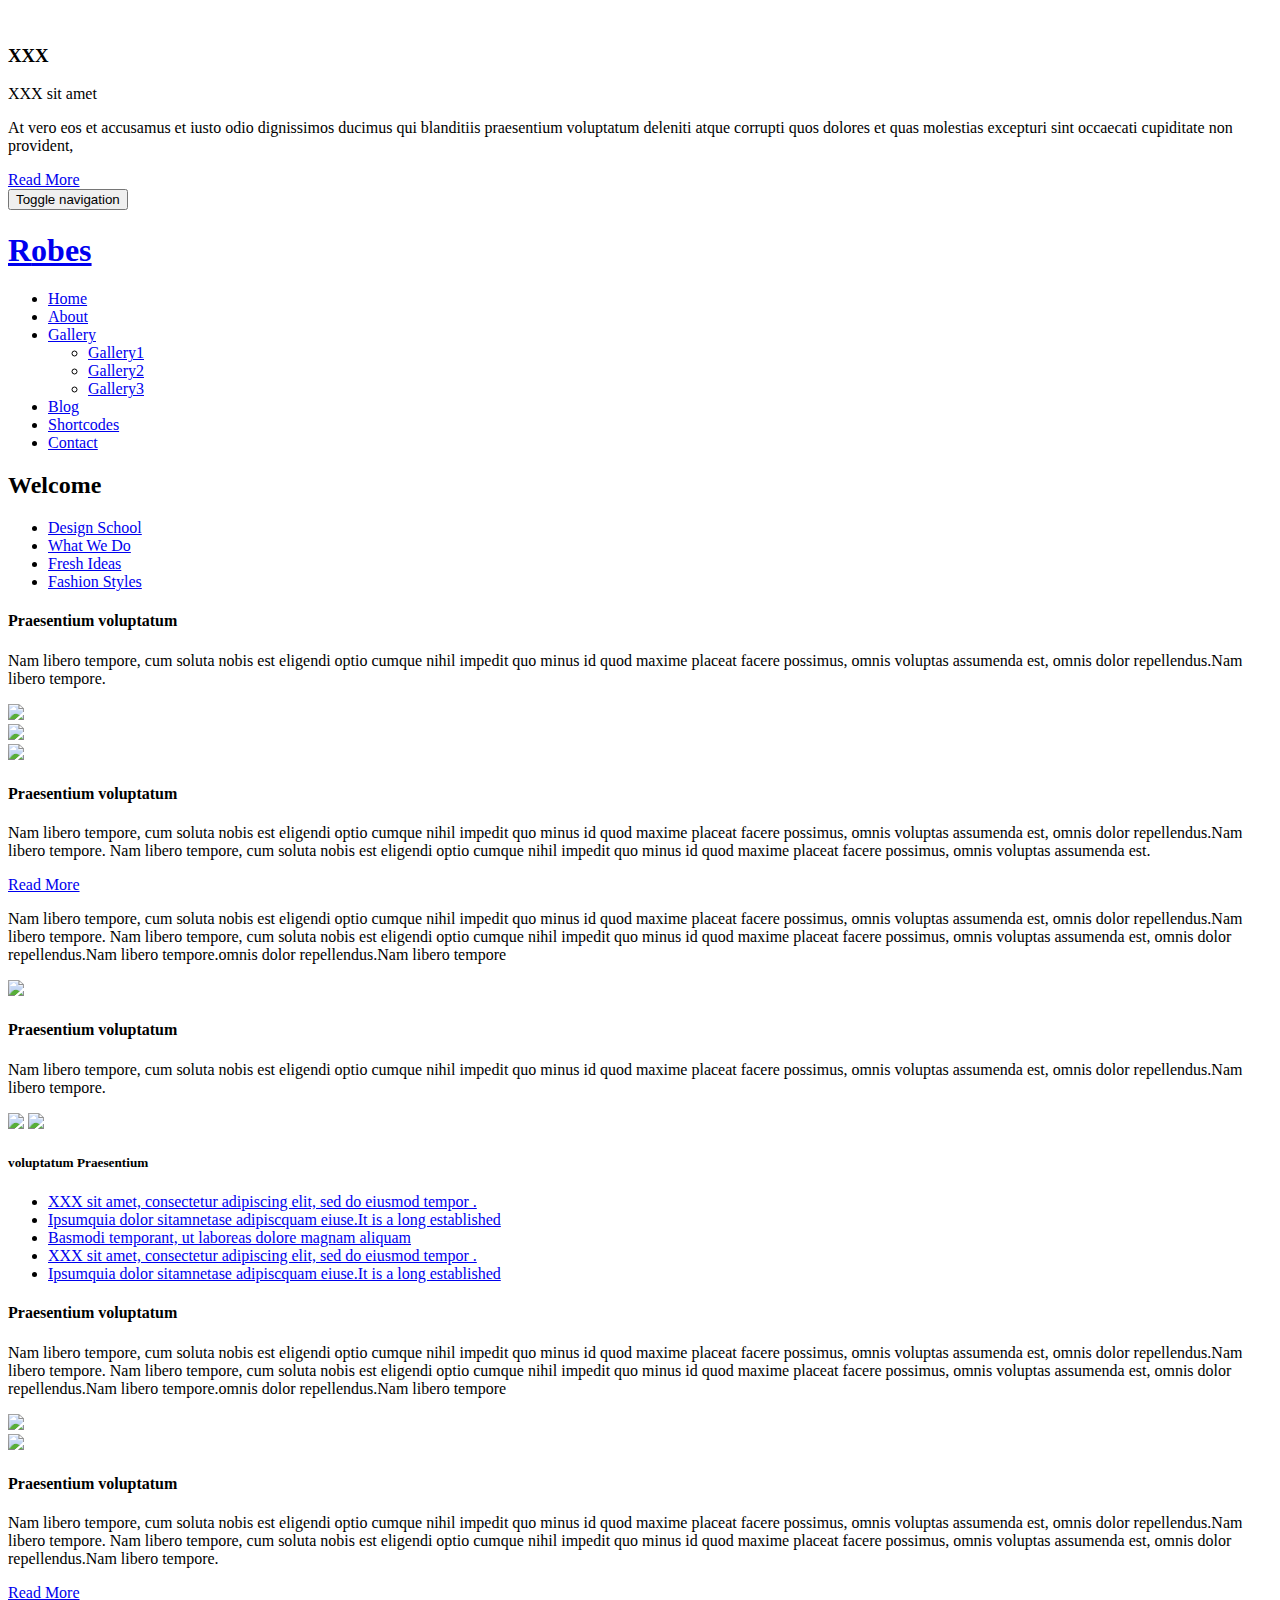
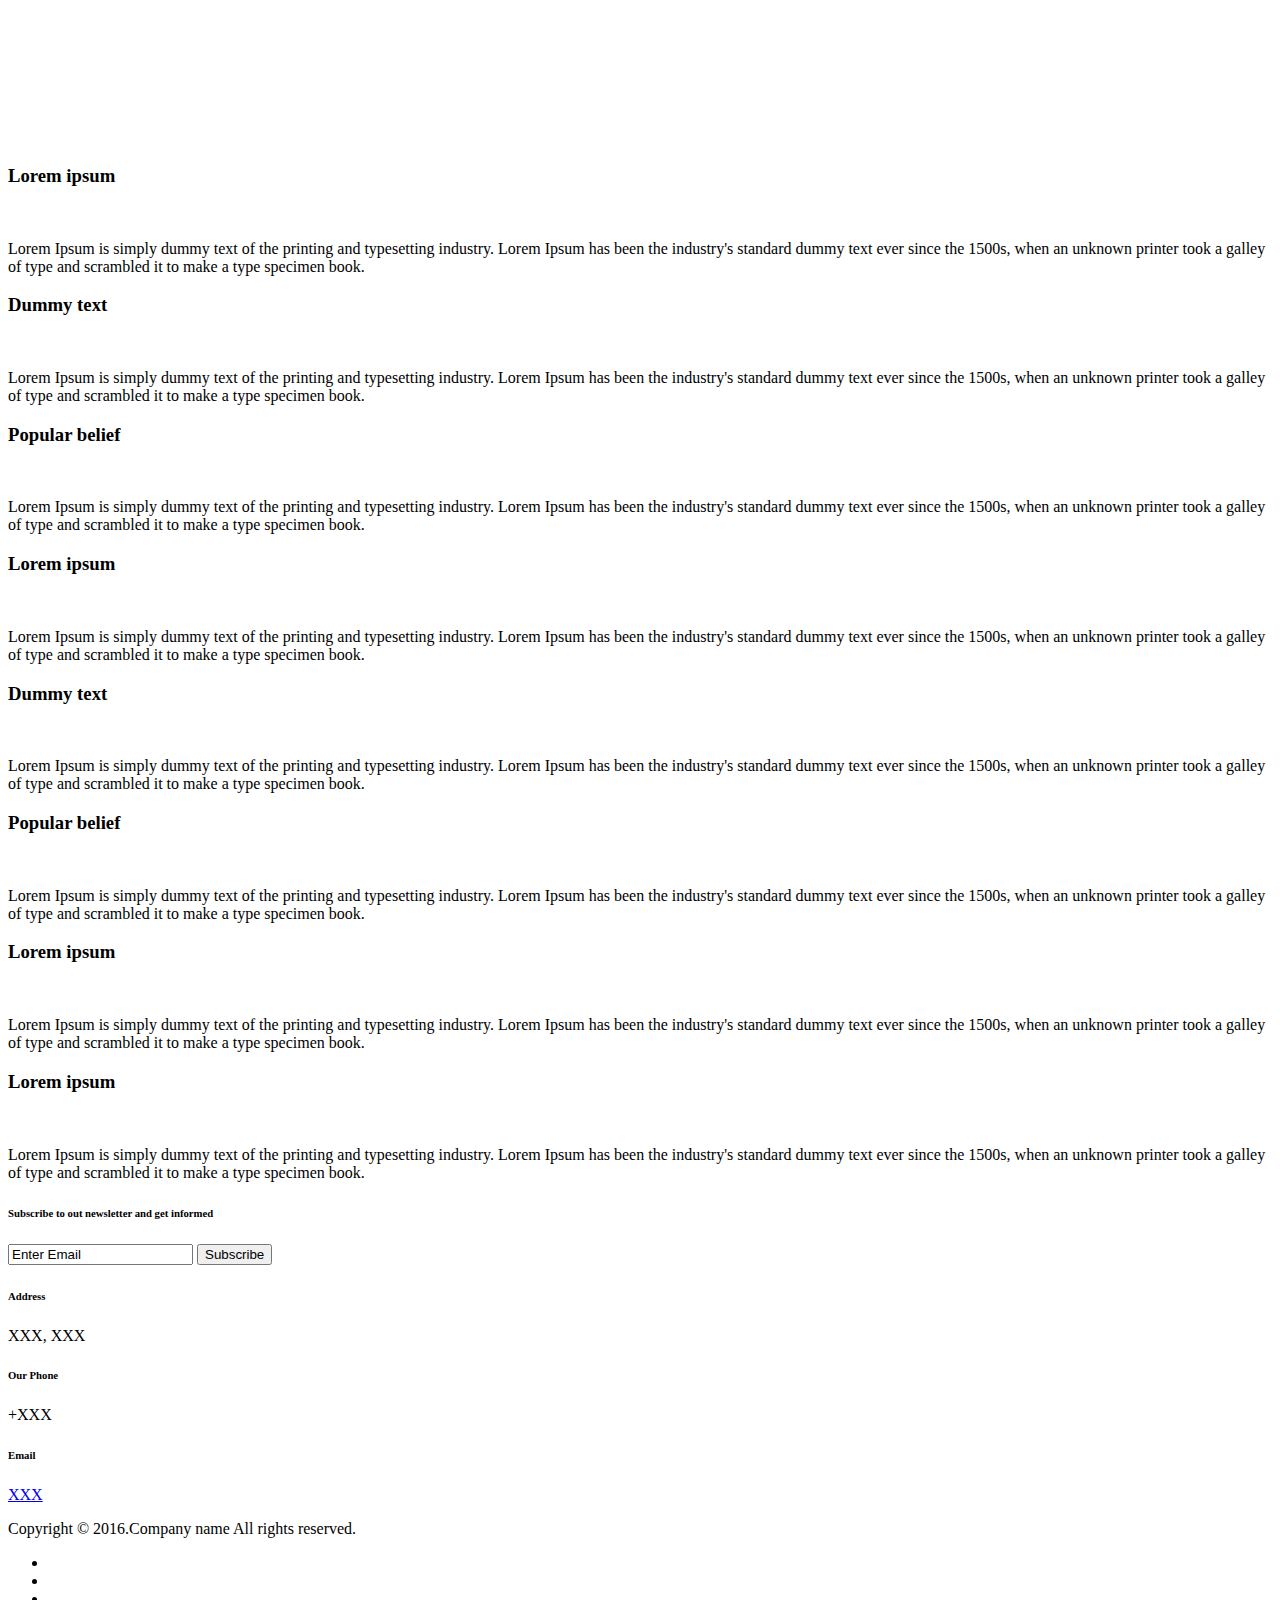
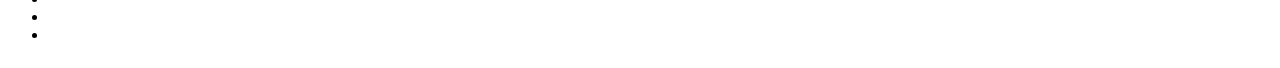
==== src/main/resources/templates/index.html @ 87eec38e "页面" ====
﻿<!DOCTYPE html>
<html>
<head>
<title>Home</title>
<link href="css/bootstrap.css" rel="stylesheet" type="text/css" media="all" />
<!-- jQuery (necessary for Bootstrap's JavaScript plugins) -->
<script src="js/jquery.min.js"></script>
<!-- Custom Theme files -->
<!--theme-style-->
<link href="css/style.css" rel="stylesheet" type="text/css" media="all" />	
<!--//theme-style-->
<meta name="viewport" content="width=device-width, initial-scale=1">
<meta http-equiv="Content-Type" content="text/html; charset=utf-8" />
<meta property="og:title" content="Vide" />
<meta name="viewport" content="width=device-width, initial-scale=1">
<meta http-equiv="Content-Type" content="text/html; charset=utf-8" />
<meta name="keywords" content="Robes Responsive web template, Bootstrap Web Templates, Flat Web Templates, Android Compatible web template, 
Smartphone Compatible web template, free webdesigns for Nokia, Samsung, LG, SonyEricsson, Motorola web design" />
<script type="application/x-javascript"> addEventListener("load", function() { setTimeout(hideURLbar, 0); }, false); function hideURLbar(){ window.scrollTo(0,1); } </script>
<!---->
<script src="js/bootstrap.min.js"></script>
<!---->
<link href='http://fonts.useso.com/css?family=Poppins:400,300,500,700,600' rel='stylesheet' type='text/css'>
<link href='http://fonts.useso.com/css?family=Montserrat+Subrayada:400,700' rel='stylesheet' type='text/css'>

		<script type="text/javascript" src="js/modernizr.custom.js"></script> 
<!--animate-->
<link href="css/animate.css" rel="stylesheet" type="text/css" media="all">
<script src="js/wow.min.js"></script>
	<script>
		 new WOW().init();
	</script>
<!--//end-animate-->

</head>
 <body >
    <!--banner-->
	<div class="banner">
		<div id="geo" class="geo">
            <div id="output" class="geo">
            </div>
        </div>
		<div class="container">
			<div class="banner-text">	
				<a href="index.html" class="wow fadeInLeft animated" data-wow-delay=".5s"><img src="images/eye.png" alt=""></a>
				<div class="wow fadeInRight animated" data-wow-delay=".5s">
				<h3 >XXX</h3>
				<span >XXX sit amet</span>
				<p >At vero eos et accusamus et iusto odio dignissimos ducimus qui blanditiis praesentium voluptatum deleniti atque corrupti quos dolores et quas molestias excepturi sint occaecati cupiditate non provident,</p>
					<a href="single.html" class="read-2 hvr-shutter-out-horizontal">Read More</a>
			</div>
			</div>
		</div>
	</div>		    
	<div class="header wow fadeInDown animated" data-wow-delay=".5s">
		<div class="container">
			<div class="header-menu">
				
				<nav class="navbar navbar-default">
					<div class="container-fluid">
						<!-- Brand and toggle get grouped for better mobile display -->
						<div class="navbar-header">
						  <button type="button" class="navbar-toggle collapsed" data-toggle="collapse" data-target="#bs-example-navbar-collapse-1" aria-expanded="false">
							<span class="sr-only">Toggle navigation</span>
							<span class="icon-bar"></span>
							<span class="icon-bar"></span>
							<span class="icon-bar"></span>
						  </button>
						  <div class="navbar-brand logo">
								<h1><a href="index.html"><span>R</span>obes</a></h1>
							</div>
						</div>
						<!-- Collect the nav links, forms, and other content for toggling -->
						<div class="collapse navbar-collapse" id="bs-example-navbar-collapse-1">
						  <ul class="nav navbar-nav cl-effect-11">
							<li class="active"><a href="index.html" data-hover="Home">Home </a></li>
							<li><a href="about.html" data-hover="About">About</a></li>
							<li class="dropdown">
							  <a href="#" class="dropdown-toggle" data-hover="Gallery" data-toggle="dropdown" role="button" aria-haspopup="true" aria-expanded="false">Gallery <span class="caret"></span></a>
							  <ul class="dropdown-menu">
								<li><a data-hover="Gallery1" href="gallery.html">Gallery1</a></li>
								<li><a data-hover="Gallery2" href="gallery1.html">Gallery2</a></li>
								<li><a data-hover="Gallery3" href="gallery2.html">Gallery3</a></li>
							  </ul>
							</li>
							 <li><a data-hover="Blog" href="blog.html">Blog</a></li>
							  <li><a  href="codes.html" data-hover="Shortcodes">Shortcodes</a></li>
							 <li><a data-hover="Contact" href="contact.html">Contact</a></li>
							 
						  </ul>
						</div><!-- /.navbar-collapse -->
					</div><!-- /.container-fluid -->
				</nav>
			<div class="clearfix"></div>
			</div>	
		</div> 
	</div>
<!--content-->
<div class="content">
	<div class="container">
		<div class="welcome" >
			<h2>Welcome </h2>
			<div class="tab-head">
				<nav class="nav-sidebar">
					<ul class="nav tabs wow fadeInRight animated" data-wow-delay=".5s">
					  <li class="active"><a href="#tab1" data-toggle="tab">Design School</a></li>
					  <li class=""><a href="#tab2" data-toggle="tab"></span>What We Do</a></li> 
					  <li class=""><a href="#tab3" data-toggle="tab">Fresh Ideas</a></li>  
					  <li class=""><a href="#tab4" data-toggle="tab">Fashion Styles</a></li>
					</ul>
				</nav>
				<div class=" tab-content wow fadeInLeft animated" data-wow-delay=".5s">
					<div class="tab-pane active text-style" id="tab1">
						<div class="fashion-tab">
							<h4>Praesentium voluptatum</h4>
							<p> Nam libero tempore, cum soluta nobis est eligendi 
							optio cumque nihil impedit quo minus id quod maxime 
							placeat facere possimus, omnis voluptas assumenda est, omnis dolor repellendus.Nam libero tempore.
							</p>
							<div class="tab_img">
								<div class="col-md-4 fashion-img">
									<img src="images/fa.jpg" class="img-responsive" alt=" ">
								</div>
								<div class="col-md-4 fashion-img">
									<img src="images/fa1.jpg" class="img-responsive" alt=" ">
								</div>
								<div class="col-md-4 fashion-img">
									<img src="images/fa2.jpg" class="img-responsive" alt=" ">
								</div>
								<div class="clearfix"></div>
							</div>				      
						 </div>
					</div>
					<div class="tab-pane  text-style" id="tab2">
						<div class="fashion-tab1">
							<h4>Praesentium voluptatum</h4>
							<div class="tab_img1">
								<div class="col-md-4 fashion-img1">
									<p> Nam libero tempore, cum soluta nobis est eligendi 
										optio cumque nihil impedit quo minus id quod maxime 
										placeat facere possimus, omnis voluptas assumenda est, omnis dolor repellendus.Nam libero tempore.
										Nam libero tempore, cum soluta nobis est eligendi 
										optio cumque nihil impedit quo minus id quod maxime 
										placeat facere possimus, omnis voluptas assumenda est.
									</p>
									<a href="about.html" class="hvr-shutter-out-horizontal read-1">Read More</a>
								</div>
								<div class="col-md-4 fashion-img1">
									<p> Nam libero tempore, cum soluta nobis est eligendi 
										optio cumque nihil impedit quo minus id quod maxime 
										placeat facere possimus, omnis voluptas assumenda est, omnis dolor repellendus.Nam libero tempore.
										Nam libero tempore, cum soluta nobis est eligendi 
										optio cumque nihil impedit quo minus id quod maxime 
										placeat facere possimus, omnis voluptas assumenda est, omnis dolor repellendus.Nam libero tempore.omnis dolor repellendus.Nam libero tempore
									</p>
								</div>
								<div class="col-md-4 fashion-img1">
									<img src="images/fa3.jpg" class="img-responsive" alt=" ">
								</div>
								<div class="clearfix"></div>
							</div>				      
						 </div>
					</div>
					<div class="tab-pane  text-style" id="tab3">
						<div class="fashion-tab2">
							<h4>Praesentium voluptatum</h4>
							<p> Nam libero tempore, cum soluta nobis est eligendi 
							optio cumque nihil impedit quo minus id quod maxime 
							placeat facere possimus, omnis voluptas assumenda est, omnis dolor repellendus.Nam libero tempore.
							</p>
							<div class="fashion-grid">
							<div class="col-md-4 fashion-left">
								<img src="images/fa6.jpg" class="img-responsive img-top" alt=" ">
								<img src="images/fa7.jpg" class="img-responsive" alt=" ">
							</div>
							<div class="col-md-8 fashion-right">
								<h5>voluptatum Praesentium</h5>
									<ul class="ideas">
										<li><a href="#"><i class="glyphicon glyphicon-menu-right"></i>XXX sit amet, consectetur adipiscing elit, sed do eiusmod tempor .</a></li>
										<li><a href="#"><i class="glyphicon glyphicon-menu-right"></i>Ipsumquia dolor sitamnetase adipiscquam eiuse.It is a long established </a></li>
										<li><a href="#"><i class="glyphicon glyphicon-menu-right"></i>Basmodi temporant, ut laboreas dolore magnam aliquam</a></li>
										<li><a href="#"><i class="glyphicon glyphicon-menu-right"></i>XXX sit amet, consectetur adipiscing elit, sed do eiusmod tempor .</a></li>
										<li><a href="#"><i class="glyphicon glyphicon-menu-right"></i>Ipsumquia dolor sitamnetase adipiscquam eiuse.It is a long established </a></li>
									</ul>
							</div>
							<div class="clearfix"></div>
							</div>
						</div>					  
					</div>
					<div class="tab-pane text-style" id="tab4">
						<div class="fashion-tab1">
							<h4>Praesentium voluptatum</h4>
							<div class="tab_img1">
								<div class="col-md-4 fashion-img1">
									<p> Nam libero tempore, cum soluta nobis est eligendi 
										optio cumque nihil impedit quo minus id quod maxime 
										placeat facere possimus, omnis voluptas assumenda est, omnis dolor repellendus.Nam libero tempore.
										Nam libero tempore, cum soluta nobis est eligendi 
										optio cumque nihil impedit quo minus id quod maxime 
										placeat facere possimus, omnis voluptas assumenda est, omnis dolor repellendus.Nam libero tempore.omnis dolor repellendus.Nam libero tempore
									</p>
									
								</div>
								<div class="col-md-4 fashion-img1">
									<img src="images/fa4.jpg" class="img-responsive" alt=" ">
								</div>
								<div class="col-md-4 fashion-img1">
									<img src="images/fa5.jpg" class="img-responsive" alt=" ">
								</div>
								<div class="clearfix"></div>
							</div>				      
						 </div>
					</div>
				</div>
			</div>
		</div>
	</div>

    <script>window.jQuery || document.write('<script src="js/vendor/jquery.min.min.js"><\/script>')</script>
    <script src="js/jquery.vide.min.js"></script>
<!---->
<div class="content-mid">
	<div class="container">
	  <div class="col-md-5 content-mid1 wow fadeInRight animated" data-wow-delay=".5s">
			<h4>Praesentium voluptatum</h4>
			<p> Nam libero tempore, cum soluta nobis est eligendi 
			optio cumque nihil impedit quo minus id quod maxime 
			placeat facere possimus, omnis voluptas assumenda est, omnis dolor repellendus.Nam libero tempore.
			Nam libero tempore, cum soluta nobis est eligendi 
			optio cumque nihil impedit quo minus id quod maxime 
			placeat facere possimus, omnis voluptas assumenda est, omnis dolor repellendus.Nam libero tempore.
			</p>
			<a href="single.html" class="hvr-shutter-out-horizontal more">Read More</a>
		</div>	
		<div class="col-md-7 content-mid2 wow fadeInLeft animated" data-wow-delay=".5s">
			<div class="col-sm-3 mid-1 slideanim">
				<a href="#portfolioModal1"  data-toggle="modal" class="mask">
					<img src="images/pi.jpg" alt="" class="img-responsive zoom-img">
				</a>
			</div>
			<div class="col-sm-3 mid-1 slideanim">
			<a href="#portfolioModal2"  data-toggle="modal" class="mask">
					<img src="images/pi1.jpg" alt="" class="img-responsive zoom-img">
				</a>
			</div>
			<div class="col-sm-3 mid-1 slideanim">
				<a href="#portfolioModal3"  data-toggle="modal" class="mask">
					<img src="images/pi2.jpg" alt="" class="img-responsive zoom-img">
				</a>			
			</div>
			<div class="col-sm-3 mid-1 slideanim">
				<a href="#portfolioModal4"  data-toggle="modal" class="mask">
					<img src="images/pi3.jpg" alt="" class="img-responsive zoom-img">
				</a>
			</div>
			<div class="col-sm-3 mid-1 slideanim">
			<a href="#portfolioModal5"  data-toggle="modal" class="mask">
					<img src="images/pi5.jpg" alt="" class="img-responsive zoom-img">
				</a>
			</div>
			<div class="col-sm-3 mid-1 slideanim">
				<a href="#portfolioModal6"  data-toggle="modal" class="mask">
					<img src="images/pi4.jpg" alt="" class="img-responsive zoom-img">
				</a>			
			</div>
			<div class="col-sm-3 mid-1 slideanim">
				<a href="#portfolioModal7"  data-toggle="modal" class="mask">
					<img src="images/pi6.jpg" alt="" class="img-responsive zoom-img">
				</a>
			</div>
			<div class="col-sm-3 mid-1 slideanim">
				<a href="#portfolioModal8"  data-toggle="modal" class="mask">
					<img src="images/pi7.jpg" alt="" class="img-responsive zoom-img">
				</a>
			</div>
			<div class="clearfix"></div>
		</div>
		</div>
		<!-- Portfolio Modals -->
<div class="portfolio-modal modal fade slideanim" id="portfolioModal1" tabindex="-1" role="dialog" aria-hidden="true">
    <div class="modal-content">
        <div class="close-modal" data-dismiss="modal">
            <div class="lr">
                <div class="rl"></div>
            </div>
        </div>
        <div class="container">
		
                <div class="col-lg-8 col-lg-offset-2">
                    <div class="modal-body">
                        <h3>Lorem ipsum</h3>
						
                        <img src="images/pi.jpg" class="img-responsive" alt="">
                        <p>Lorem Ipsum is simply dummy text of the printing and typesetting industry. Lorem Ipsum has been the industry's standard dummy text ever since the 1500s, when an unknown printer took a galley of type and scrambled it to make a type specimen book.</p>
                    </div>
                </div>
           
        </div>
    </div>
</div>
<div class="portfolio-modal modal fade slideanim" id="portfolioModal2" tabindex="-1" role="dialog" aria-hidden="true">
    <div class="modal-content">
        <div class="close-modal" data-dismiss="modal">
            <div class="lr">
                <div class="rl"></div>
            </div>
        </div>
        <div class="container">
         
                <div class="col-lg-8 col-lg-offset-2">
                    <div class="modal-body">
                        <h3>Dummy text</h3>
                      
                        <img src="images/pi1.jpg" class="img-responsive" alt="">
                        <p>Lorem Ipsum is simply dummy text of the printing and typesetting industry. Lorem Ipsum has been the industry's standard dummy text ever since the 1500s, when an unknown printer took a galley of type and scrambled it to make a type specimen book.</p>
                    </div>
                </div>
           
        </div>
    </div>
    </div>
<div class="portfolio-modal modal fade slideanim" id="portfolioModal3" tabindex="-1" role="dialog" aria-hidden="true">
    <div class="modal-content">
        <div class="close-modal" data-dismiss="modal">
            <div class="lr">
                <div class="rl"></div>
            </div>
        </div>
        <div class="container">
           
                <div class="col-lg-8 col-lg-offset-2">
                    <div class="modal-body">
                        <h3>Popular belief</h3>
                     
                        <img src="images/pi2.jpg" class="img-responsive" alt="">
						<p>Lorem Ipsum is simply dummy text of the printing and typesetting industry. Lorem Ipsum has been the industry's standard dummy text ever since the 1500s, when an unknown printer took a galley of type and scrambled it to make a type specimen book.</p>
                    </div>
                </div>
            </div>
       
    </div>
</div>
<div class="portfolio-modal modal fade slideanim" id="portfolioModal4" tabindex="-1" role="dialog" aria-hidden="true">
    <div class="modal-content">
        <div class="close-modal" data-dismiss="modal">
            <div class="lr">
                <div class="rl"></div>
            </div>
        </div>
        <div class="container">
			
                <div class="col-lg-8 col-lg-offset-2">
                    <div class="modal-body">
                        <h3>Lorem ipsum</h3>
                       
                        <img src="images/pi3.jpg" class="img-responsive" alt="">
                        <p>Lorem Ipsum is simply dummy text of the printing and typesetting industry. Lorem Ipsum has been the industry's standard dummy text ever since the 1500s, when an unknown printer took a galley of type and scrambled it to make a type specimen book.</p>
                    </div>
                </div>
            
        </div>
    </div>
</div>
<div class="portfolio-modal modal fade slideanim" id="portfolioModal5" tabindex="-1" role="dialog" aria-hidden="true">
	<div class="modal-content">
        <div class="close-modal" data-dismiss="modal">
            <div class="lr">
                <div class="rl"></div>
            </div>
        </div>
        <div class="container">

                <div class="col-lg-8 col-lg-offset-2">
                    <div class="modal-body">
                        <h3>Dummy text</h3>
                       
                        <img src="images/pi5.jpg" class="img-responsive" alt="">
                        <p>Lorem Ipsum is simply dummy text of the printing and typesetting industry. Lorem Ipsum has been the industry's standard dummy text ever since the 1500s, when an unknown printer took a galley of type and scrambled it to make a type specimen book.</p>
                    </div>
                </div>
           
        </div>
    </div>
</div>
<div class="portfolio-modal modal fade slideanim" id="portfolioModal6" tabindex="-1" role="dialog" aria-hidden="true">
    <div class="modal-content">
        <div class="close-modal" data-dismiss="modal">
            <div class="lr">
                <div class="rl"></div>
            </div>
        </div>
        <div class="container">
           
                <div class="col-lg-8 col-lg-offset-2">
                    <div class="modal-body">
                        <h3>Popular belief</h3>
                       
                        <img src="images/pi4.jpg" class="img-responsive" alt="">
                        <p>Lorem Ipsum is simply dummy text of the printing and typesetting industry. Lorem Ipsum has been the industry's standard dummy text ever since the 1500s, when an unknown printer took a galley of type and scrambled it to make a type specimen book.</p>
                    </div>
                </div>
            </div>
        
    </div>
</div>
<div class="portfolio-modal modal fade slideanim" id="portfolioModal7" tabindex="-1" role="dialog" aria-hidden="true">
    <div class="modal-content">
        <div class="close-modal" data-dismiss="modal">
            <div class="lr">
                <div class="rl"></div>
            </div>
        </div>
        <div class="container">
            
                <div class="col-lg-8 col-lg-offset-2">
                    <div class="modal-body">
                        <h3>Lorem ipsum</h3>
                     
                        <img src="images/pi6.jpg" class="img-responsive" alt="">
                        <p>Lorem Ipsum is simply dummy text of the printing and typesetting industry. Lorem Ipsum has been the industry's standard dummy text ever since the 1500s, when an unknown printer took a galley of type and scrambled it to make a type specimen book.</p>
                    </div>
                </div>
         
        </div>
		
    </div>
</div>
<div class="portfolio-modal modal fade slideanim" id="portfolioModal8" tabindex="-1" role="dialog" aria-hidden="true">
    <div class="modal-content">
        <div class="close-modal" data-dismiss="modal">
            <div class="lr">
                <div class="rl"></div>
            </div>
        </div>
        <div class="container">
            
                <div class="col-lg-8 col-lg-offset-2">
                    <div class="modal-body">
                        <h3>Lorem ipsum</h3>
                     
                        <img src="images/pi7.jpg" class="img-responsive" alt="">
                        <p>Lorem Ipsum is simply dummy text of the printing and typesetting industry. Lorem Ipsum has been the industry's standard dummy text ever since the 1500s, when an unknown printer took a galley of type and scrambled it to make a type specimen book.</p>
                    </div>
                </div>
         
        </div>
		
    </div>
</div>
<!-- /Portfolio Modals -->


		<div class="clearfix"></div>
	</div>				      

</div>

<!---->

</div>
<div class="footer">
	<div class="footer-top wow fadeInUp animated" data-wow-delay=".5s">
		<div class="container">
			<div class="col-md-6 footer-in">
			<h6>Subscribe to out newsletter and get informed</h6>
			</div>
			<div class="col-md-6 mail">
				<form>
					<input type="text"	value="Enter Email" onfocus="this.value='';" onblur="if (this.value == '') {this.value = 'Enter Email';}">
					<input type="submit" value="Subscribe">
				</form>
			</div>
			<div class="clearfix"> </div>
		</div>
	</div>
	<div class="footer-bottom wow fadeInDown animated" data-wow-delay=".5s">
		<div class="container">
			<div class=" footer-left">
					<div class="col-sm-4 address-grid">
							<i class="glyphicon glyphicon-map-marker"></i>
							<div class="address1">
								<h6>Address</h6>
								<p>XXX,
								XXX</p>
							</div>
							<div class="clearfix"> </div>
						</div>
						<div class="col-sm-4 address-grid ">
							<i class="glyphicon glyphicon-phone"></i>
							<div class="address1">
							<h6>Our Phone</h6>
								<p>+XXX</p>
							</div>
							<div class="clearfix"> </div>
						</div>
						<div class="col-sm-4 address-grid ">
							<i class="glyphicon glyphicon-envelope"></i>
							<div class="address1">
							<h6>Email</h6>
								<p><a href="mailto:info@example.com"> XXX</a></p>
							</div>
							<div class="clearfix"> </div>
						</div>
						<div class="clearfix"> </div>
				</div>
				</div>
				<div class="footer-right">
				<div class="container">
					<p class="footer-class">Copyright &copy; 2016.Company name All rights reserved.</p>
					<ul class="social-ic">
						<li><a href="#"><i></i></a></li>
						<li><a href="#"><i class="ic"></i></a></li>
						<li><a href="#"><i class="ic1"></i></a></li>
						<li><a href="#"><i class="ic2"></i></a></li>
						<li><a href="#"><i class="ic3"></i></a></li>
					</ul>
			<div class="clearfix"> </div>
			</div>
			</div>
		</div>
</div>
  	<!-- Preloader -->
   
   <script src="js/fss.js"></script>      
    <script src="js/geo.js"></script>  
<style>
.copyrights{text-indent:-9999px;height:0;line-height:0;font-size:0;overflow:hidden;}
</style>
<div class="copyrights" id="links20210126">
	Collect from <a href="http://www.cssmoban.com/"  title="网站模板">模板之家</a>
	<a href="https://www.chazidian.com/"  title="查字典">查字典</a>
</div>
</body>
</html>
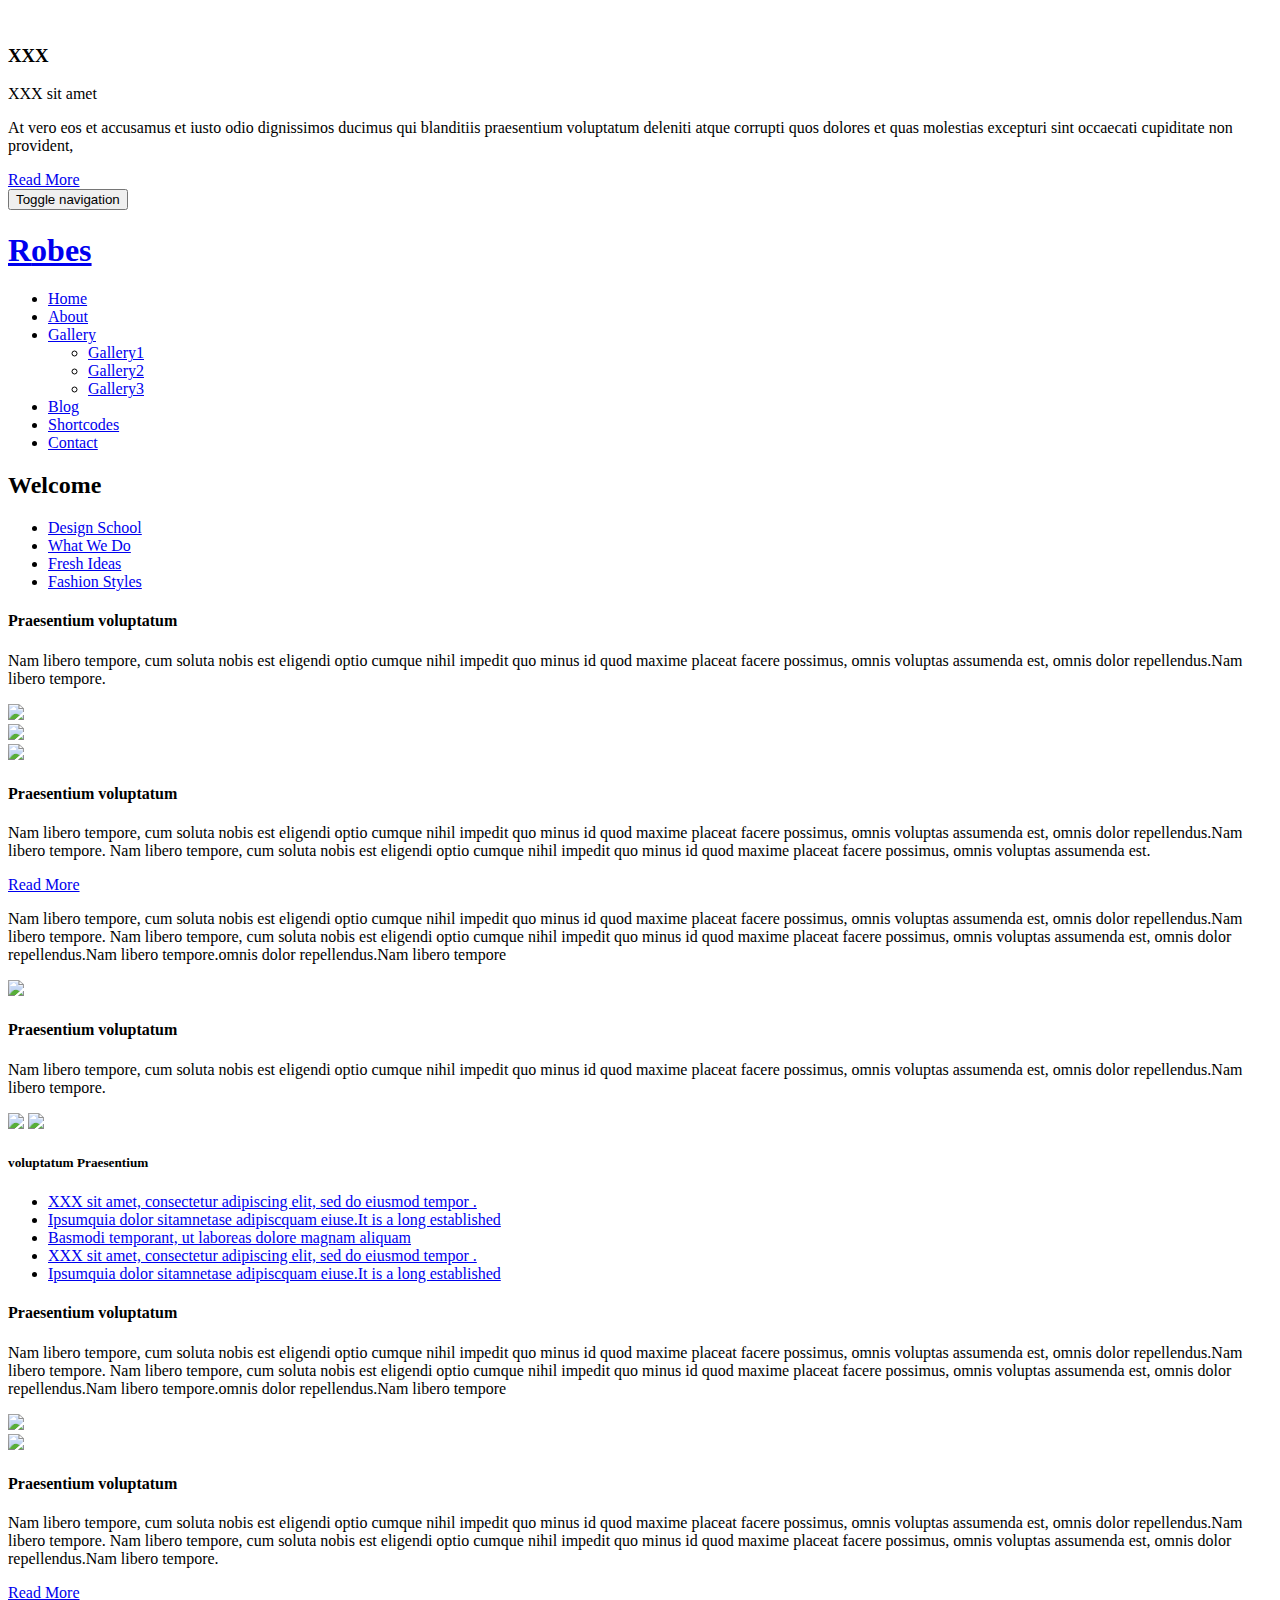
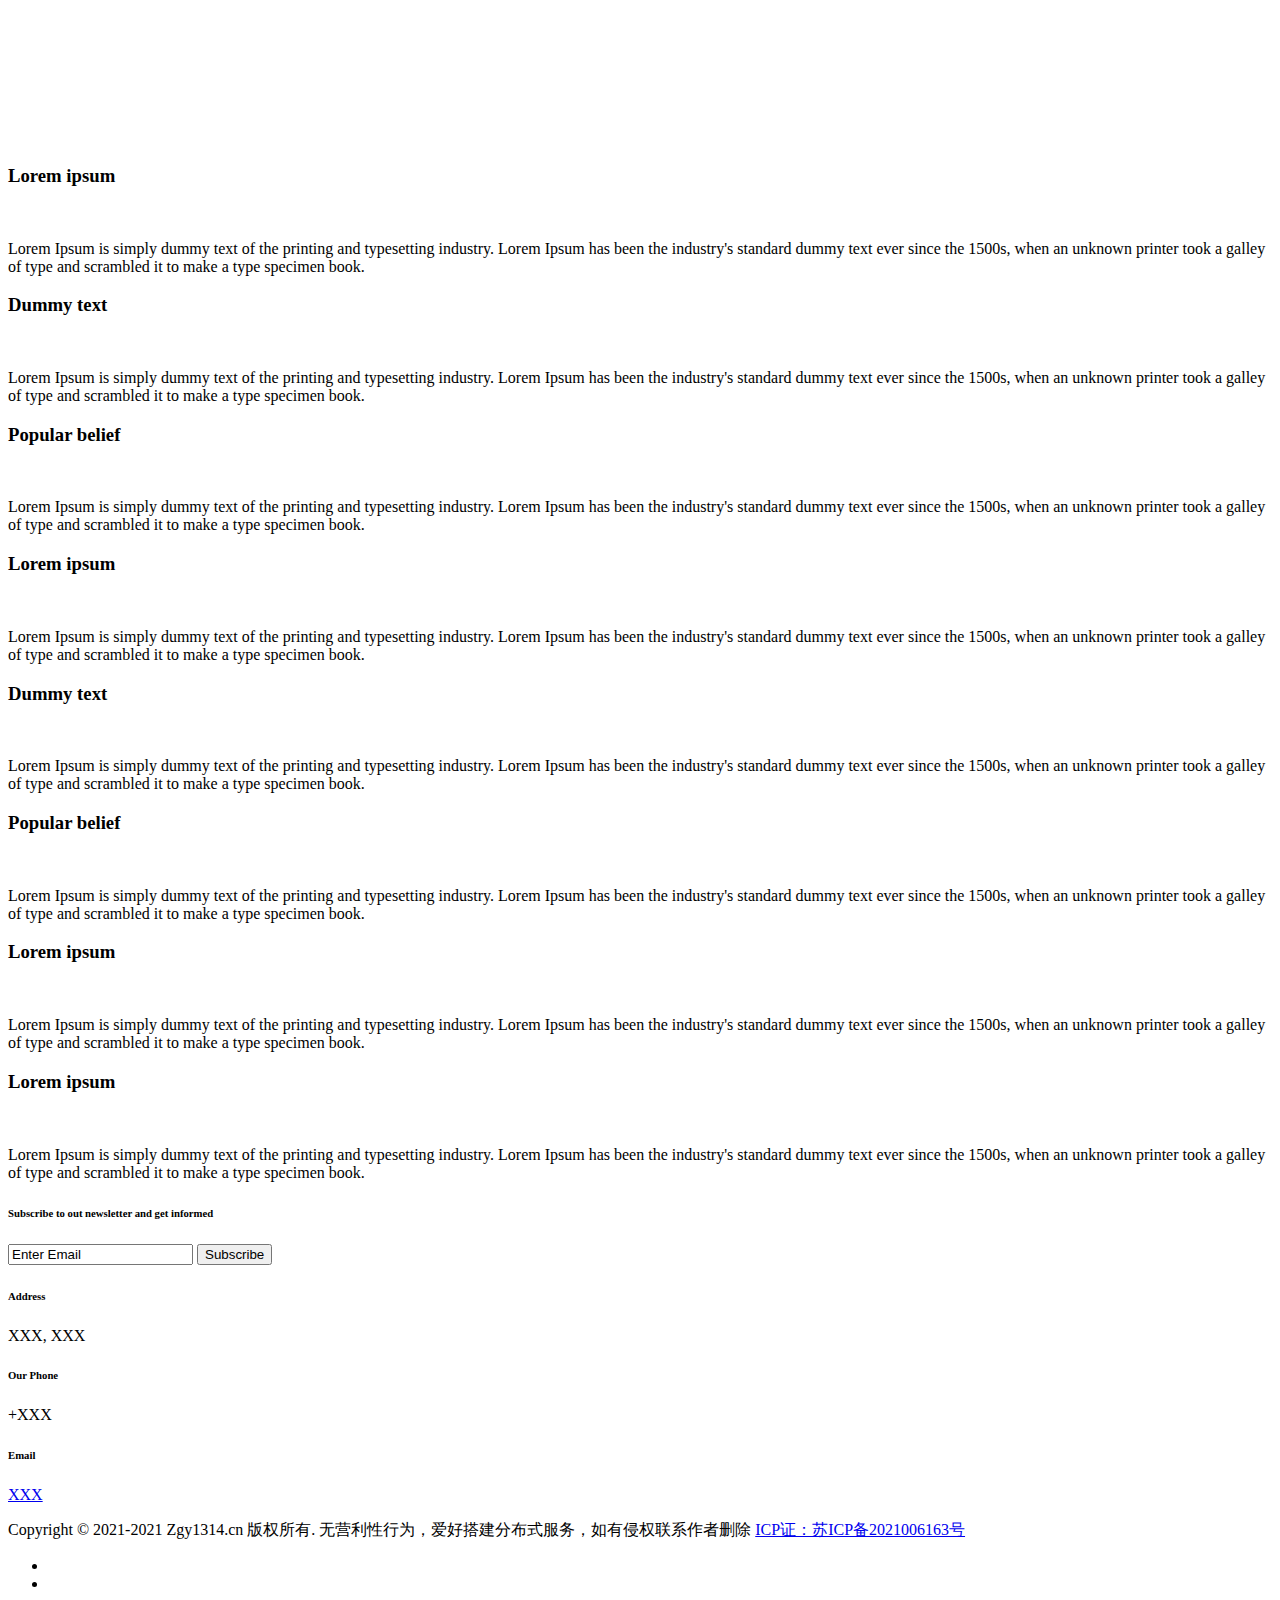
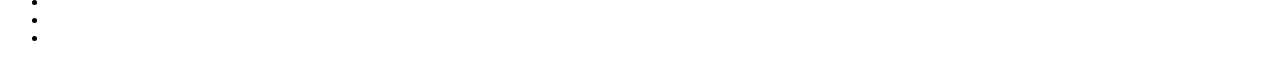
==== commit ea0ae2c8: "备案号" ====
--- a/src/main/resources/templates/index.html
+++ b/src/main/resources/templates/index.html
@@ -7,14 +7,14 @@
 <script src="js/jquery.min.js"></script>
 <!-- Custom Theme files -->
 <!--theme-style-->
-<link href="css/style.css" rel="stylesheet" type="text/css" media="all" />	
+<link href="css/style.css" rel="stylesheet" type="text/css" media="all" />
 <!--//theme-style-->
 <meta name="viewport" content="width=device-width, initial-scale=1">
 <meta http-equiv="Content-Type" content="text/html; charset=utf-8" />
 <meta property="og:title" content="Vide" />
 <meta name="viewport" content="width=device-width, initial-scale=1">
 <meta http-equiv="Content-Type" content="text/html; charset=utf-8" />
-<meta name="keywords" content="Robes Responsive web template, Bootstrap Web Templates, Flat Web Templates, Android Compatible web template, 
+<meta name="keywords" content="Robes Responsive web template, Bootstrap Web Templates, Flat Web Templates, Android Compatible web template,
 Smartphone Compatible web template, free webdesigns for Nokia, Samsung, LG, SonyEricsson, Motorola web design" />
 <script type="application/x-javascript"> addEventListener("load", function() { setTimeout(hideURLbar, 0); }, false); function hideURLbar(){ window.scrollTo(0,1); } </script>
 <!---->
@@ -23,7 +23,7 @@
 <link href='http://fonts.useso.com/css?family=Poppins:400,300,500,700,600' rel='stylesheet' type='text/css'>
 <link href='http://fonts.useso.com/css?family=Montserrat+Subrayada:400,700' rel='stylesheet' type='text/css'>
 
-		<script type="text/javascript" src="js/modernizr.custom.js"></script> 
+		<script type="text/javascript" src="js/modernizr.custom.js"></script>
 <!--animate-->
 <link href="css/animate.css" rel="stylesheet" type="text/css" media="all">
 <script src="js/wow.min.js"></script>
@@ -41,7 +41,7 @@
             </div>
         </div>
 		<div class="container">
-			<div class="banner-text">	
+			<div class="banner-text">
 				<a href="index.html" class="wow fadeInLeft animated" data-wow-delay=".5s"><img src="images/eye.png" alt=""></a>
 				<div class="wow fadeInRight animated" data-wow-delay=".5s">
 				<h3 >XXX</h3>
@@ -51,11 +51,11 @@
 			</div>
 			</div>
 		</div>
-	</div>		    
+	</div>
 	<div class="header wow fadeInDown animated" data-wow-delay=".5s">
 		<div class="container">
 			<div class="header-menu">
-				
+
 				<nav class="navbar navbar-default">
 					<div class="container-fluid">
 						<!-- Brand and toggle get grouped for better mobile display -->
@@ -86,14 +86,14 @@
 							 <li><a data-hover="Blog" href="blog.html">Blog</a></li>
 							  <li><a  href="codes.html" data-hover="Shortcodes">Shortcodes</a></li>
 							 <li><a data-hover="Contact" href="contact.html">Contact</a></li>
-							 
+
 						  </ul>
 						</div><!-- /.navbar-collapse -->
 					</div><!-- /.container-fluid -->
 				</nav>
 			<div class="clearfix"></div>
-			</div>	
-		</div> 
+			</div>
+		</div>
 	</div>
 <!--content-->
 <div class="content">
@@ -104,8 +104,8 @@
 				<nav class="nav-sidebar">
 					<ul class="nav tabs wow fadeInRight animated" data-wow-delay=".5s">
 					  <li class="active"><a href="#tab1" data-toggle="tab">Design School</a></li>
-					  <li class=""><a href="#tab2" data-toggle="tab"></span>What We Do</a></li> 
-					  <li class=""><a href="#tab3" data-toggle="tab">Fresh Ideas</a></li>  
+					  <li class=""><a href="#tab2" data-toggle="tab"></span>What We Do</a></li>
+					  <li class=""><a href="#tab3" data-toggle="tab">Fresh Ideas</a></li>
 					  <li class=""><a href="#tab4" data-toggle="tab">Fashion Styles</a></li>
 					</ul>
 				</nav>
@@ -113,8 +113,8 @@
 					<div class="tab-pane active text-style" id="tab1">
 						<div class="fashion-tab">
 							<h4>Praesentium voluptatum</h4>
-							<p> Nam libero tempore, cum soluta nobis est eligendi 
-							optio cumque nihil impedit quo minus id quod maxime 
+							<p> Nam libero tempore, cum soluta nobis est eligendi
+							optio cumque nihil impedit quo minus id quod maxime
 							placeat facere possimus, omnis voluptas assumenda est, omnis dolor repellendus.Nam libero tempore.
 							</p>
 							<div class="tab_img">
@@ -128,7 +128,7 @@
 									<img src="images/fa2.jpg" class="img-responsive" alt=" ">
 								</div>
 								<div class="clearfix"></div>
-							</div>				      
+							</div>
 						 </div>
 					</div>
 					<div class="tab-pane  text-style" id="tab2">
@@ -136,21 +136,21 @@
 							<h4>Praesentium voluptatum</h4>
 							<div class="tab_img1">
 								<div class="col-md-4 fashion-img1">
-									<p> Nam libero tempore, cum soluta nobis est eligendi 
-										optio cumque nihil impedit quo minus id quod maxime 
+									<p> Nam libero tempore, cum soluta nobis est eligendi
+										optio cumque nihil impedit quo minus id quod maxime
 										placeat facere possimus, omnis voluptas assumenda est, omnis dolor repellendus.Nam libero tempore.
-										Nam libero tempore, cum soluta nobis est eligendi 
-										optio cumque nihil impedit quo minus id quod maxime 
+										Nam libero tempore, cum soluta nobis est eligendi
+										optio cumque nihil impedit quo minus id quod maxime
 										placeat facere possimus, omnis voluptas assumenda est.
 									</p>
 									<a href="about.html" class="hvr-shutter-out-horizontal read-1">Read More</a>
 								</div>
 								<div class="col-md-4 fashion-img1">
-									<p> Nam libero tempore, cum soluta nobis est eligendi 
-										optio cumque nihil impedit quo minus id quod maxime 
+									<p> Nam libero tempore, cum soluta nobis est eligendi
+										optio cumque nihil impedit quo minus id quod maxime
 										placeat facere possimus, omnis voluptas assumenda est, omnis dolor repellendus.Nam libero tempore.
-										Nam libero tempore, cum soluta nobis est eligendi 
-										optio cumque nihil impedit quo minus id quod maxime 
+										Nam libero tempore, cum soluta nobis est eligendi
+										optio cumque nihil impedit quo minus id quod maxime
 										placeat facere possimus, omnis voluptas assumenda est, omnis dolor repellendus.Nam libero tempore.omnis dolor repellendus.Nam libero tempore
 									</p>
 								</div>
@@ -158,14 +158,14 @@
 									<img src="images/fa3.jpg" class="img-responsive" alt=" ">
 								</div>
 								<div class="clearfix"></div>
-							</div>				      
+							</div>
 						 </div>
 					</div>
 					<div class="tab-pane  text-style" id="tab3">
 						<div class="fashion-tab2">
 							<h4>Praesentium voluptatum</h4>
-							<p> Nam libero tempore, cum soluta nobis est eligendi 
-							optio cumque nihil impedit quo minus id quod maxime 
+							<p> Nam libero tempore, cum soluta nobis est eligendi
+							optio cumque nihil impedit quo minus id quod maxime
 							placeat facere possimus, omnis voluptas assumenda est, omnis dolor repellendus.Nam libero tempore.
 							</p>
 							<div class="fashion-grid">
@@ -185,21 +185,21 @@
 							</div>
 							<div class="clearfix"></div>
 							</div>
-						</div>					  
+						</div>
 					</div>
 					<div class="tab-pane text-style" id="tab4">
 						<div class="fashion-tab1">
 							<h4>Praesentium voluptatum</h4>
 							<div class="tab_img1">
 								<div class="col-md-4 fashion-img1">
-									<p> Nam libero tempore, cum soluta nobis est eligendi 
-										optio cumque nihil impedit quo minus id quod maxime 
+									<p> Nam libero tempore, cum soluta nobis est eligendi
+										optio cumque nihil impedit quo minus id quod maxime
 										placeat facere possimus, omnis voluptas assumenda est, omnis dolor repellendus.Nam libero tempore.
-										Nam libero tempore, cum soluta nobis est eligendi 
-										optio cumque nihil impedit quo minus id quod maxime 
+										Nam libero tempore, cum soluta nobis est eligendi
+										optio cumque nihil impedit quo minus id quod maxime
 										placeat facere possimus, omnis voluptas assumenda est, omnis dolor repellendus.Nam libero tempore.omnis dolor repellendus.Nam libero tempore
 									</p>
-									
+
 								</div>
 								<div class="col-md-4 fashion-img1">
 									<img src="images/fa4.jpg" class="img-responsive" alt=" ">
@@ -208,7 +208,7 @@
 									<img src="images/fa5.jpg" class="img-responsive" alt=" ">
 								</div>
 								<div class="clearfix"></div>
-							</div>				      
+							</div>
 						 </div>
 					</div>
 				</div>
@@ -223,15 +223,15 @@
 	<div class="container">
 	  <div class="col-md-5 content-mid1 wow fadeInRight animated" data-wow-delay=".5s">
 			<h4>Praesentium voluptatum</h4>
-			<p> Nam libero tempore, cum soluta nobis est eligendi 
-			optio cumque nihil impedit quo minus id quod maxime 
+			<p> Nam libero tempore, cum soluta nobis est eligendi
+			optio cumque nihil impedit quo minus id quod maxime
 			placeat facere possimus, omnis voluptas assumenda est, omnis dolor repellendus.Nam libero tempore.
-			Nam libero tempore, cum soluta nobis est eligendi 
-			optio cumque nihil impedit quo minus id quod maxime 
+			Nam libero tempore, cum soluta nobis est eligendi
+			optio cumque nihil impedit quo minus id quod maxime
 			placeat facere possimus, omnis voluptas assumenda est, omnis dolor repellendus.Nam libero tempore.
 			</p>
 			<a href="single.html" class="hvr-shutter-out-horizontal more">Read More</a>
-		</div>	
+		</div>
 		<div class="col-md-7 content-mid2 wow fadeInLeft animated" data-wow-delay=".5s">
 			<div class="col-sm-3 mid-1 slideanim">
 				<a href="#portfolioModal1"  data-toggle="modal" class="mask">
@@ -246,7 +246,7 @@
 			<div class="col-sm-3 mid-1 slideanim">
 				<a href="#portfolioModal3"  data-toggle="modal" class="mask">
 					<img src="images/pi2.jpg" alt="" class="img-responsive zoom-img">
-				</a>			
+				</a>
 			</div>
 			<div class="col-sm-3 mid-1 slideanim">
 				<a href="#portfolioModal4"  data-toggle="modal" class="mask">
@@ -261,7 +261,7 @@
 			<div class="col-sm-3 mid-1 slideanim">
 				<a href="#portfolioModal6"  data-toggle="modal" class="mask">
 					<img src="images/pi4.jpg" alt="" class="img-responsive zoom-img">
-				</a>			
+				</a>
 			</div>
 			<div class="col-sm-3 mid-1 slideanim">
 				<a href="#portfolioModal7"  data-toggle="modal" class="mask">
@@ -285,16 +285,16 @@
             </div>
         </div>
         <div class="container">
-		
+
                 <div class="col-lg-8 col-lg-offset-2">
                     <div class="modal-body">
                         <h3>Lorem ipsum</h3>
-						
+
                         <img src="images/pi.jpg" class="img-responsive" alt="">
                         <p>Lorem Ipsum is simply dummy text of the printing and typesetting industry. Lorem Ipsum has been the industry's standard dummy text ever since the 1500s, when an unknown printer took a galley of type and scrambled it to make a type specimen book.</p>
                     </div>
                 </div>
-           
+
         </div>
     </div>
 </div>
@@ -306,16 +306,16 @@
             </div>
         </div>
         <div class="container">
-         
+
                 <div class="col-lg-8 col-lg-offset-2">
                     <div class="modal-body">
                         <h3>Dummy text</h3>
-                      
+
                         <img src="images/pi1.jpg" class="img-responsive" alt="">
                         <p>Lorem Ipsum is simply dummy text of the printing and typesetting industry. Lorem Ipsum has been the industry's standard dummy text ever since the 1500s, when an unknown printer took a galley of type and scrambled it to make a type specimen book.</p>
                     </div>
                 </div>
-           
+
         </div>
     </div>
     </div>
@@ -327,17 +327,17 @@
             </div>
         </div>
         <div class="container">
-           
+
                 <div class="col-lg-8 col-lg-offset-2">
                     <div class="modal-body">
                         <h3>Popular belief</h3>
-                     
+
                         <img src="images/pi2.jpg" class="img-responsive" alt="">
 						<p>Lorem Ipsum is simply dummy text of the printing and typesetting industry. Lorem Ipsum has been the industry's standard dummy text ever since the 1500s, when an unknown printer took a galley of type and scrambled it to make a type specimen book.</p>
                     </div>
                 </div>
             </div>
-       
+
     </div>
 </div>
 <div class="portfolio-modal modal fade slideanim" id="portfolioModal4" tabindex="-1" role="dialog" aria-hidden="true">
@@ -348,16 +348,16 @@
             </div>
         </div>
         <div class="container">
-			
+
                 <div class="col-lg-8 col-lg-offset-2">
                     <div class="modal-body">
                         <h3>Lorem ipsum</h3>
-                       
+
                         <img src="images/pi3.jpg" class="img-responsive" alt="">
                         <p>Lorem Ipsum is simply dummy text of the printing and typesetting industry. Lorem Ipsum has been the industry's standard dummy text ever since the 1500s, when an unknown printer took a galley of type and scrambled it to make a type specimen book.</p>
                     </div>
                 </div>
-            
+
         </div>
     </div>
 </div>
@@ -373,12 +373,12 @@
                 <div class="col-lg-8 col-lg-offset-2">
                     <div class="modal-body">
                         <h3>Dummy text</h3>
-                       
+
                         <img src="images/pi5.jpg" class="img-responsive" alt="">
                         <p>Lorem Ipsum is simply dummy text of the printing and typesetting industry. Lorem Ipsum has been the industry's standard dummy text ever since the 1500s, when an unknown printer took a galley of type and scrambled it to make a type specimen book.</p>
                     </div>
                 </div>
-           
+
         </div>
     </div>
 </div>
@@ -390,17 +390,17 @@
             </div>
         </div>
         <div class="container">
-           
+
                 <div class="col-lg-8 col-lg-offset-2">
                     <div class="modal-body">
                         <h3>Popular belief</h3>
-                       
+
                         <img src="images/pi4.jpg" class="img-responsive" alt="">
                         <p>Lorem Ipsum is simply dummy text of the printing and typesetting industry. Lorem Ipsum has been the industry's standard dummy text ever since the 1500s, when an unknown printer took a galley of type and scrambled it to make a type specimen book.</p>
                     </div>
                 </div>
             </div>
-        
+
     </div>
 </div>
 <div class="portfolio-modal modal fade slideanim" id="portfolioModal7" tabindex="-1" role="dialog" aria-hidden="true">
@@ -411,18 +411,18 @@
             </div>
         </div>
         <div class="container">
-            
+
                 <div class="col-lg-8 col-lg-offset-2">
                     <div class="modal-body">
                         <h3>Lorem ipsum</h3>
-                     
+
                         <img src="images/pi6.jpg" class="img-responsive" alt="">
                         <p>Lorem Ipsum is simply dummy text of the printing and typesetting industry. Lorem Ipsum has been the industry's standard dummy text ever since the 1500s, when an unknown printer took a galley of type and scrambled it to make a type specimen book.</p>
                     </div>
                 </div>
-         
-        </div>
-		
+
+        </div>
+
     </div>
 </div>
 <div class="portfolio-modal modal fade slideanim" id="portfolioModal8" tabindex="-1" role="dialog" aria-hidden="true">
@@ -433,25 +433,25 @@
             </div>
         </div>
         <div class="container">
-            
+
                 <div class="col-lg-8 col-lg-offset-2">
                     <div class="modal-body">
                         <h3>Lorem ipsum</h3>
-                     
+
                         <img src="images/pi7.jpg" class="img-responsive" alt="">
                         <p>Lorem Ipsum is simply dummy text of the printing and typesetting industry. Lorem Ipsum has been the industry's standard dummy text ever since the 1500s, when an unknown printer took a galley of type and scrambled it to make a type specimen book.</p>
                     </div>
                 </div>
-         
-        </div>
-		
+
+        </div>
+
     </div>
 </div>
 <!-- /Portfolio Modals -->
 
 
 		<div class="clearfix"></div>
-	</div>				      
+	</div>
 
 </div>
 
@@ -506,7 +506,9 @@
 				</div>
 				<div class="footer-right">
 				<div class="container">
-					<p class="footer-class">Copyright &copy; 2016.Company name All rights reserved.</p>
+					<p class="footer-class">Copyright &copy; 2021-2021 Zgy1314.cn 版权所有. 无营利性行为，爱好搭建分布式服务，如有侵权联系作者删除
+						<a href="http://beian.miit.gov.cn/" target="_blank">ICP证：苏ICP备2021006163号</a>
+					</p>
 					<ul class="social-ic">
 						<li><a href="#"><i></i></a></li>
 						<li><a href="#"><i class="ic"></i></a></li>
@@ -520,15 +522,11 @@
 		</div>
 </div>
   	<!-- Preloader -->
-   
-   <script src="js/fss.js"></script>      
-    <script src="js/geo.js"></script>  
+
+   <script src="js/fss.js"></script>
+    <script src="js/geo.js"></script>
 <style>
 .copyrights{text-indent:-9999px;height:0;line-height:0;font-size:0;overflow:hidden;}
 </style>
-<div class="copyrights" id="links20210126">
-	Collect from <a href="http://www.cssmoban.com/"  title="网站模板">模板之家</a>
-	<a href="https://www.chazidian.com/"  title="查字典">查字典</a>
-</div>
 </body>
-</html>+</html>
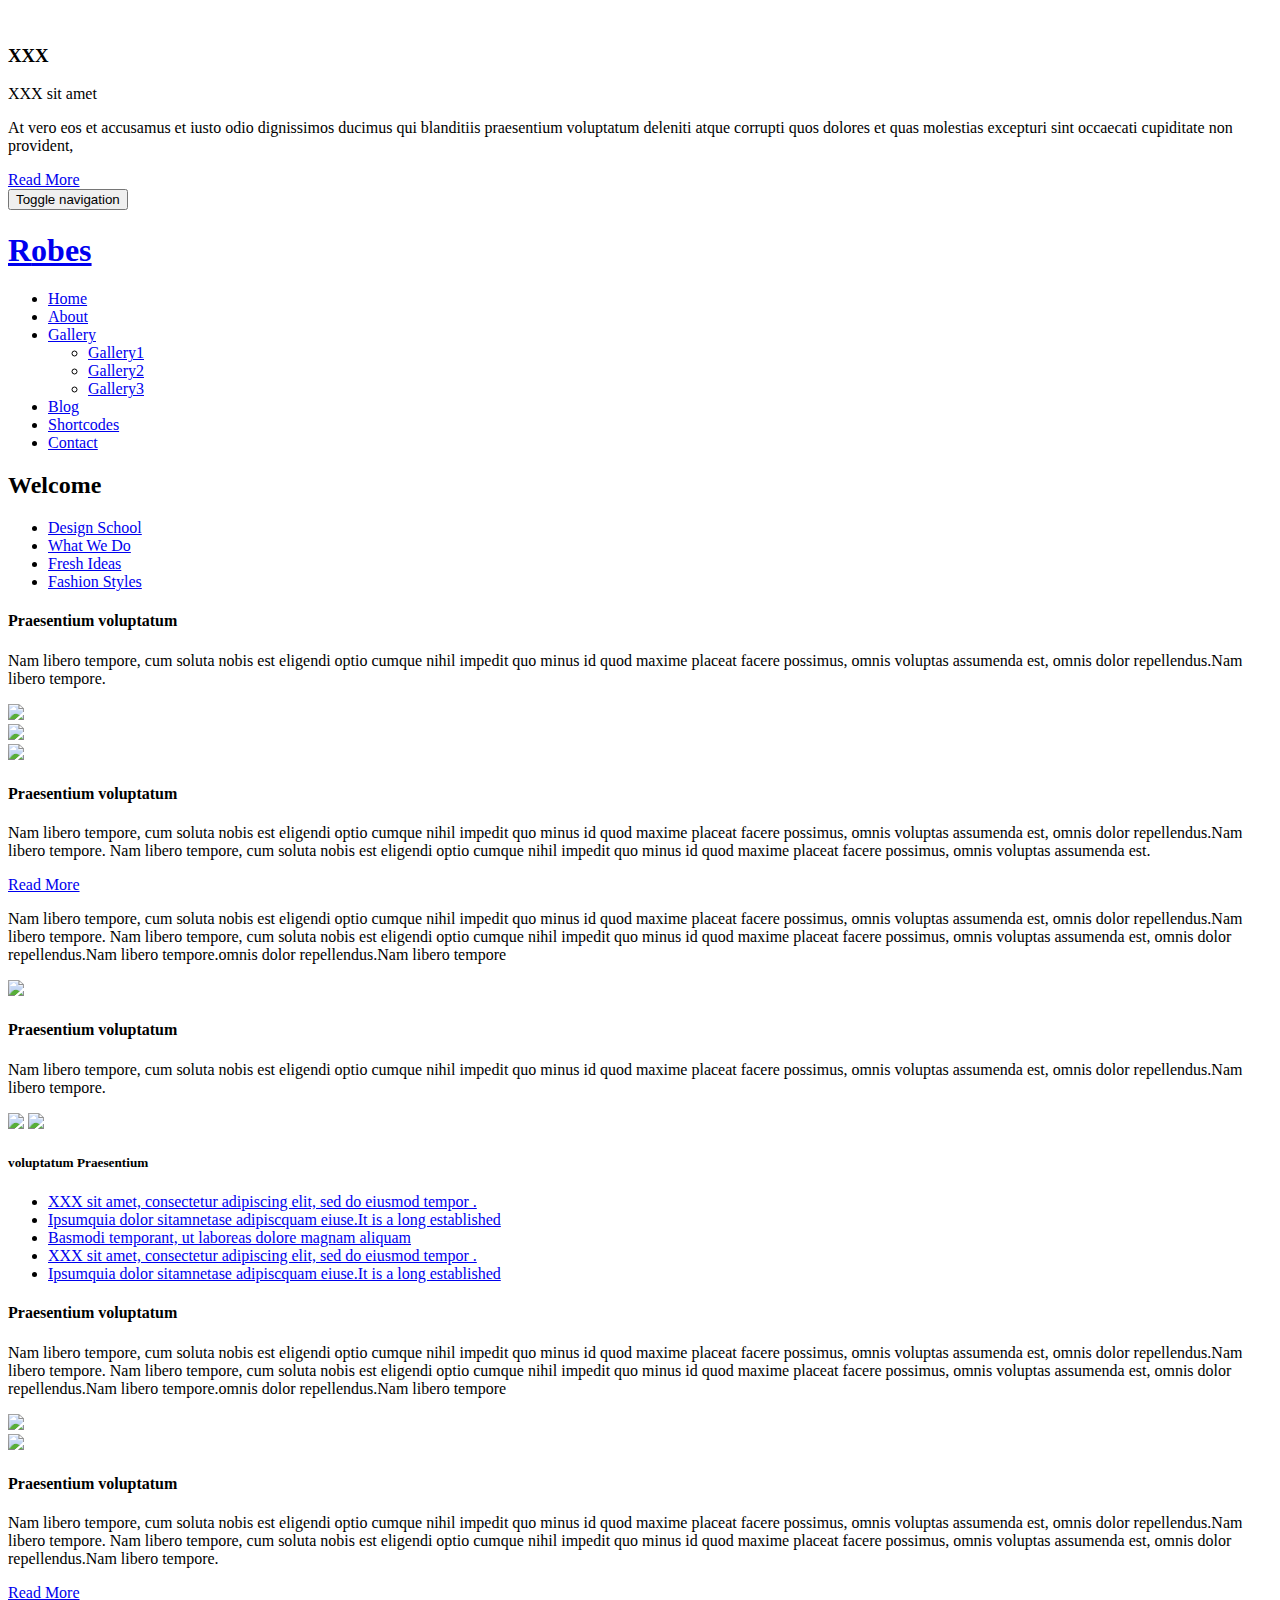
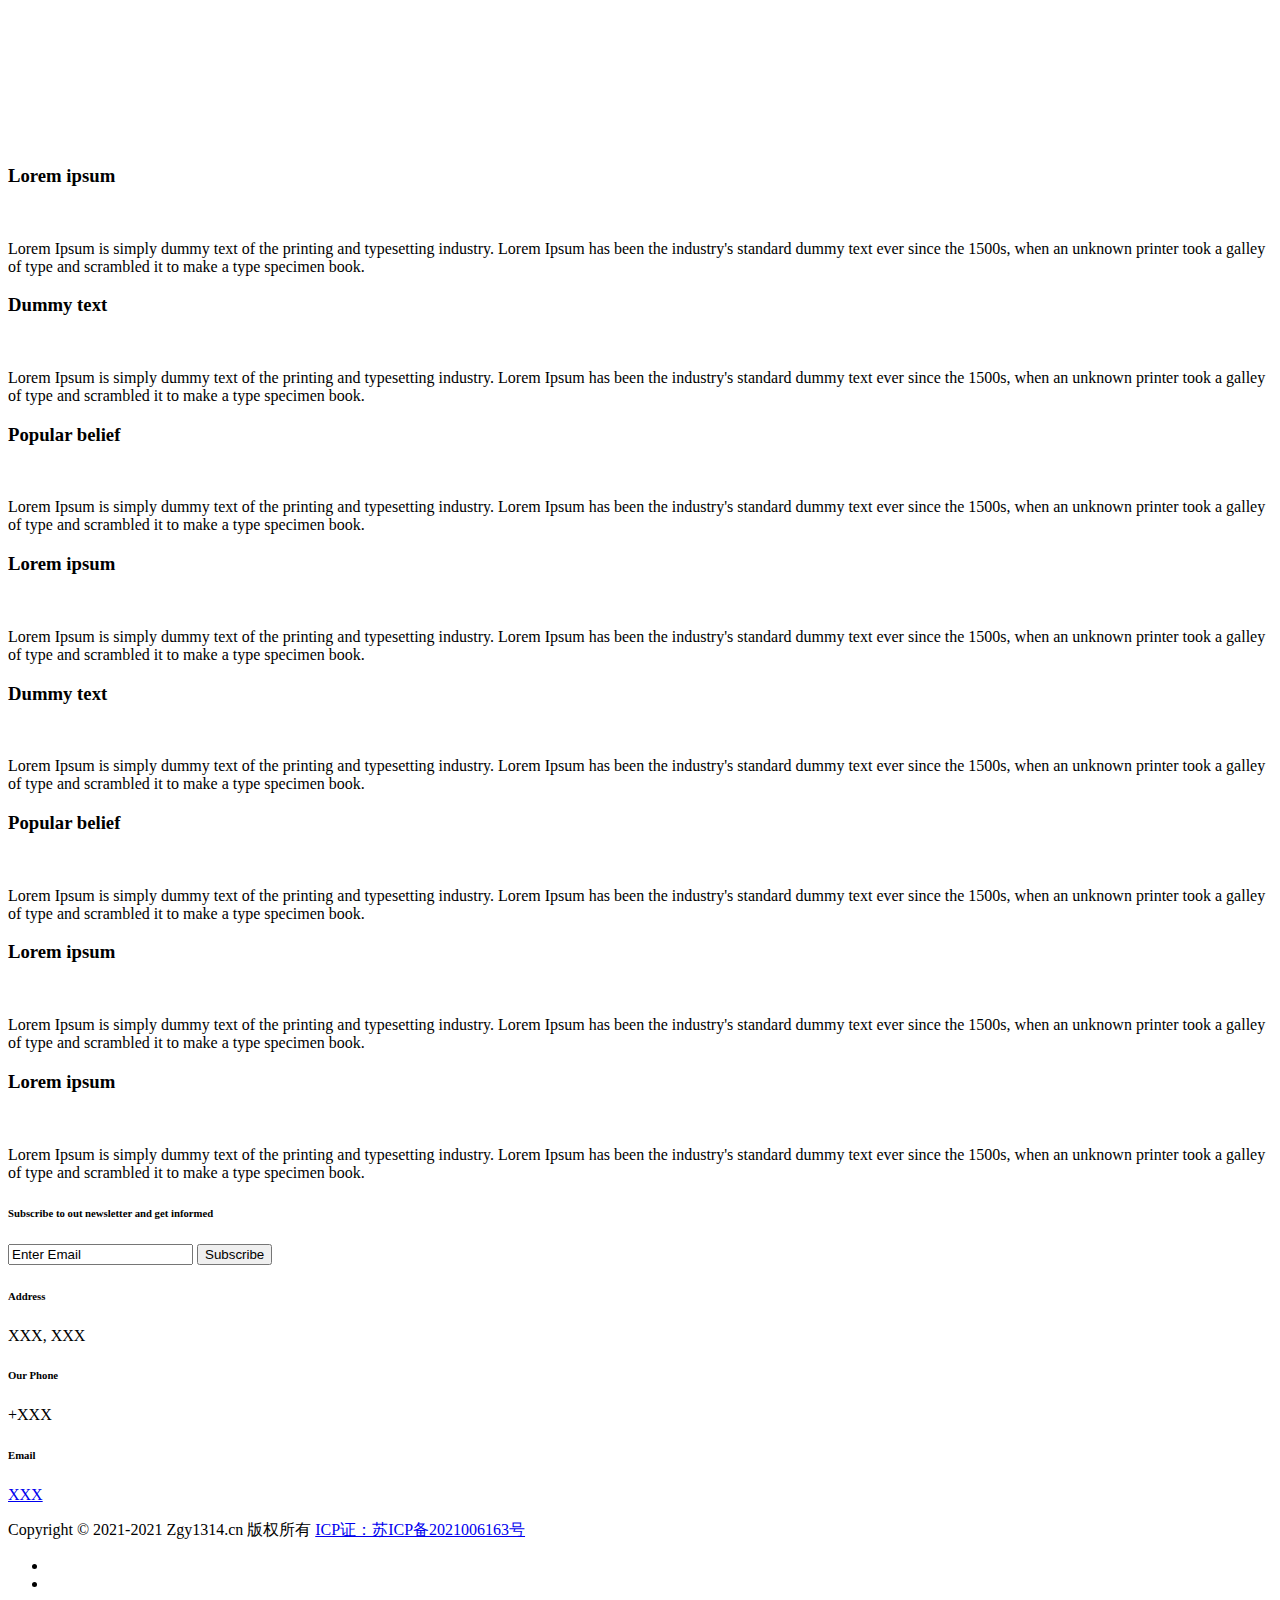
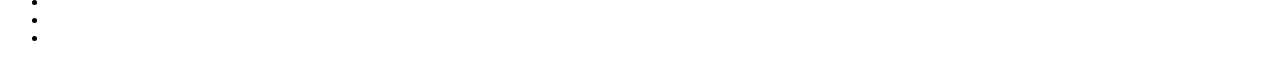
==== commit ded45a47: "删除多余文字" ====
--- a/src/main/resources/templates/index.html
+++ b/src/main/resources/templates/index.html
@@ -506,7 +506,7 @@
 				</div>
 				<div class="footer-right">
 				<div class="container">
-					<p class="footer-class">Copyright &copy; 2021-2021 Zgy1314.cn 版权所有. 无营利性行为，爱好搭建分布式服务，如有侵权联系作者删除
+					<p class="footer-class">Copyright &copy; 2021-2021 Zgy1314.cn 版权所有
 						<a href="http://beian.miit.gov.cn/" target="_blank">ICP证：苏ICP备2021006163号</a>
 					</p>
 					<ul class="social-ic">
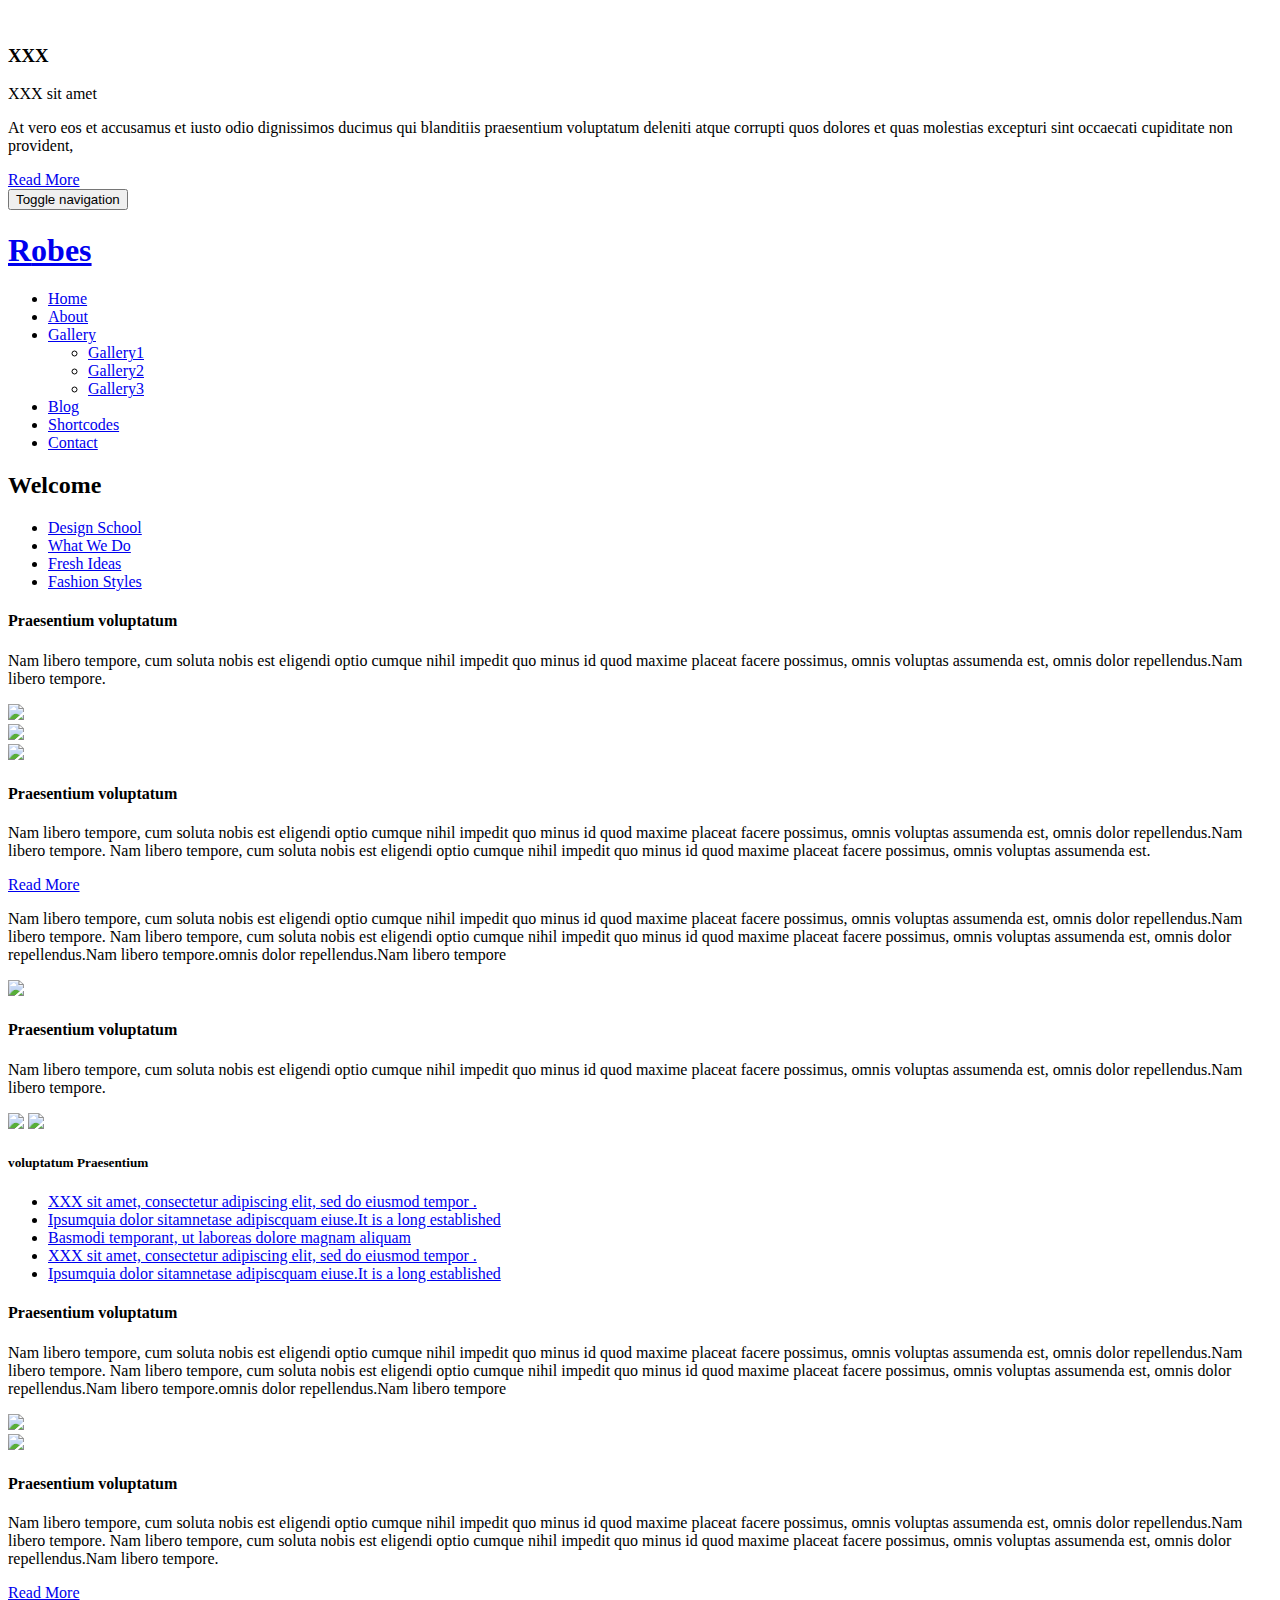
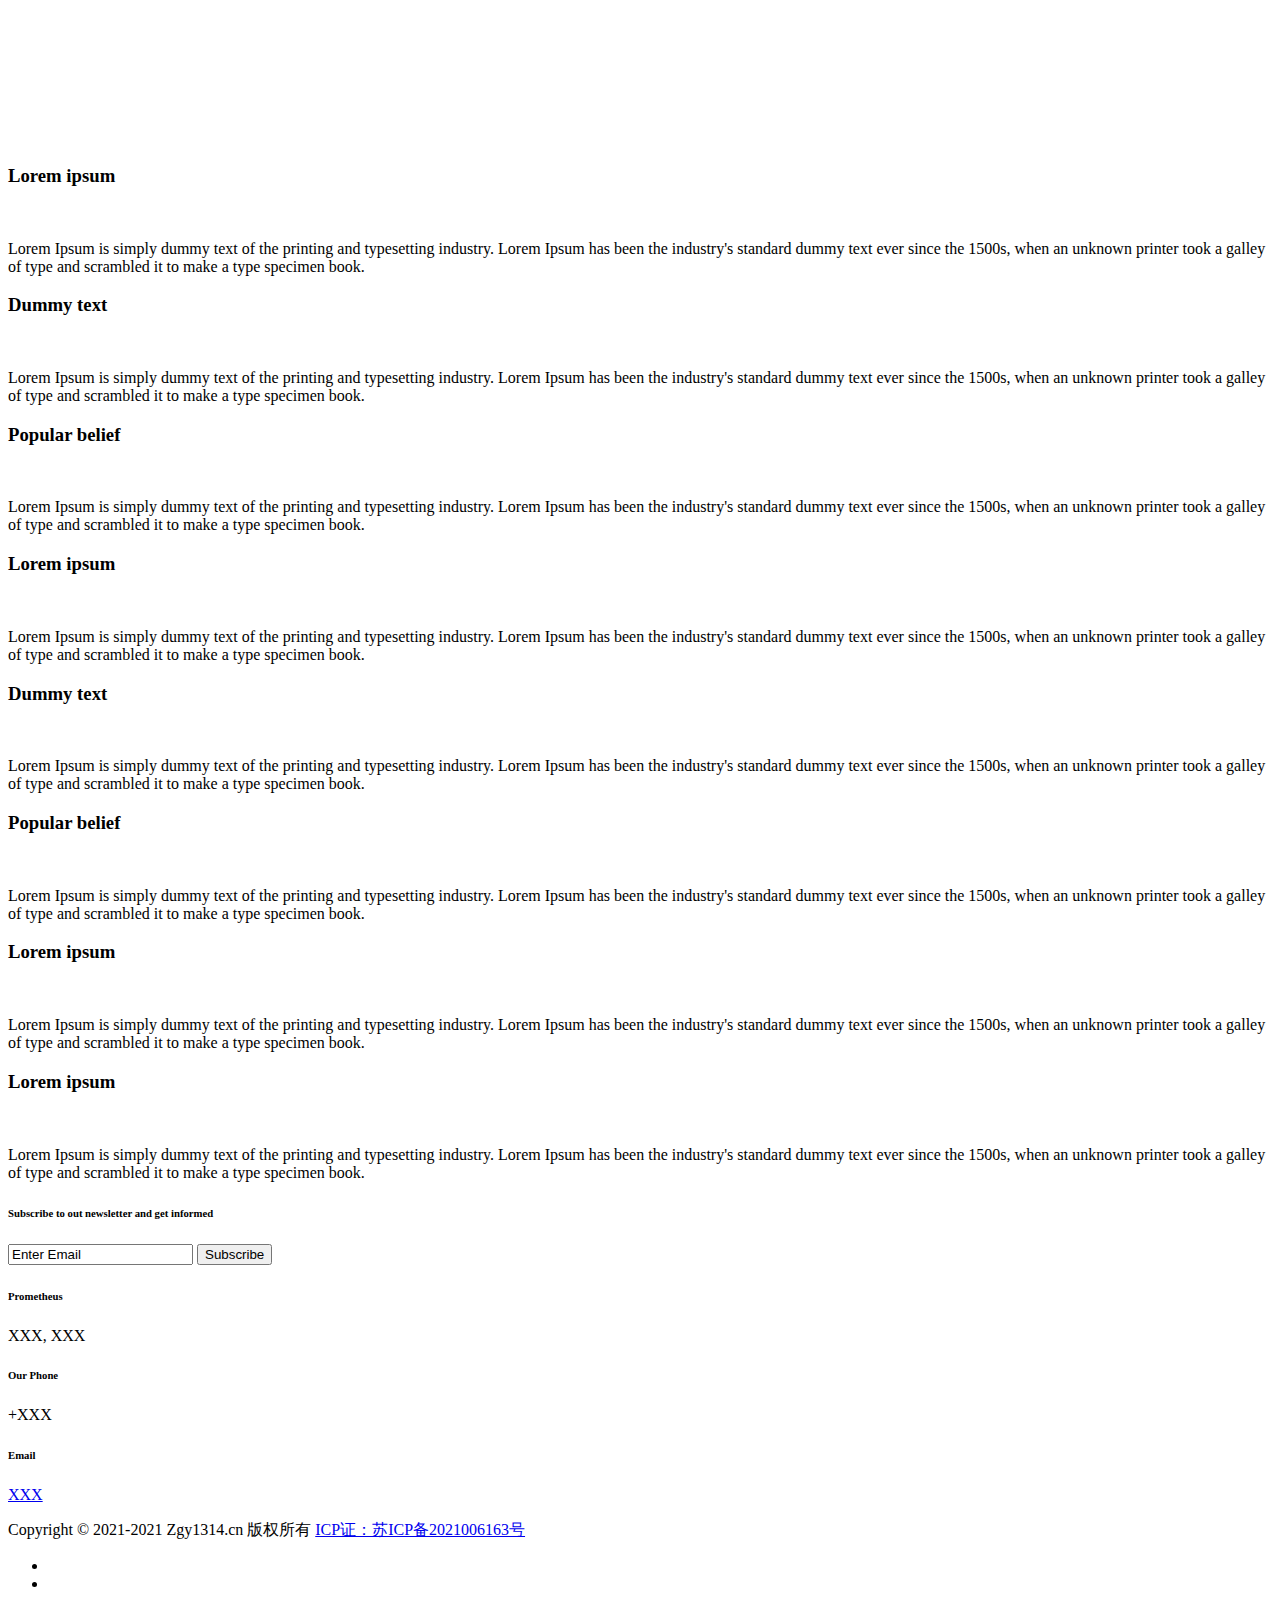
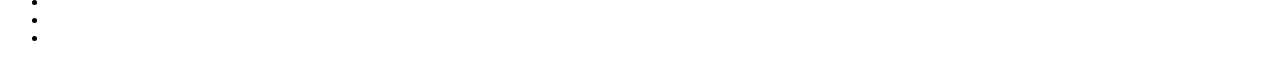
==== commit daeb4edd: "开源监控普罗米修斯" ====
--- a/src/main/resources/templates/index.html
+++ b/src/main/resources/templates/index.html
@@ -479,7 +479,7 @@
 					<div class="col-sm-4 address-grid">
 							<i class="glyphicon glyphicon-map-marker"></i>
 							<div class="address1">
-								<h6>Address</h6>
+								<h6>Prometheus</h6>
 								<p>XXX,
 								XXX</p>
 							</div>
